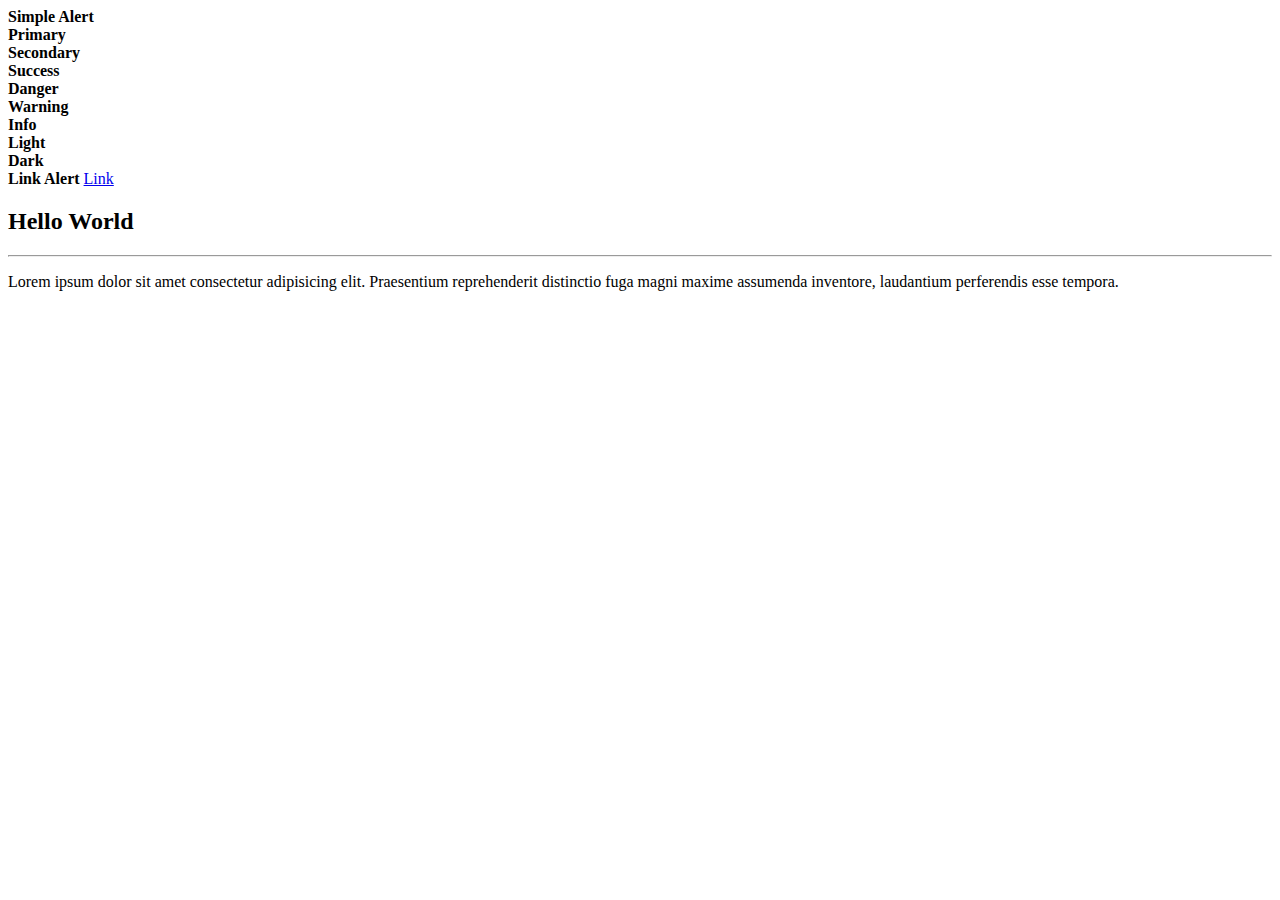
==== 13.Alert.html @ c7bb3601 "1.typography" ====
<!DOCTYPE html>
<html lang="en">
<head>
    <meta charset="UTF-8">
    <meta name="viewport" content="width=device-width, initial-scale=1.0">
    <title>Alert</title>
    <link href="https://cdn.jsdelivr.net/npm/bootstrap@5.1.0/dist/css/bootstrap.min.css" rel="stylesheet" integrity="sha384-KyZXEAg3QhqLMpG8r+8fhAXLRk2vvoC2f3B09zVXn8CA5QIVfZOJ3BCsw2P0p/We" crossorigin="anonymous">
    <script src="https://cdn.jsdelivr.net/npm/bootstrap@5.1.0/dist/js/bootstrap.bundle.min.js" integrity="sha384-U1DAWAznBHeqEIlVSCgzq+c9gqGAJn5c/t99JyeKa9xxaYpSvHU5awsuZVVFIhvj" crossorigin="anonymous"></script>
</head>
<body>
    <div class="container">
        <!-- การสร้าง Alert -->
        <div>
            <strong>Simple Alert</strong>
        </div>

        <!-- กำหนดสีของ Alert -->
        <div>
            <strong>Primary</strong>
        </div>
        <div>
            <strong>Secondary</strong>
        </div>
        <div>
            <strong>Success</strong>
        </div>
        <div>
            <strong>Danger</strong>
        </div>
        <div>
            <strong>Warning</strong>
        </div>
        <div>
            <strong>Info</strong>
        </div>
        <div>
            <strong>Light</strong>
        </div>
        <div>
            <strong>Dark</strong>
        </div>

        <!-- Link Alert -->
        <div>
            <strong>Link Alert</strong>
            <a href="#">Link</a>
        </div>

        <!-- การปิด Alert -->
        <div>            
            <h2>Hello World</h2>
            <hr>
            <p>Lorem ipsum dolor sit amet consectetur adipisicing elit. Praesentium reprehenderit distinctio fuga magni maxime assumenda inventore, laudantium perferendis esse tempora.</p>
        </div>
    </div>
</body>
</html>
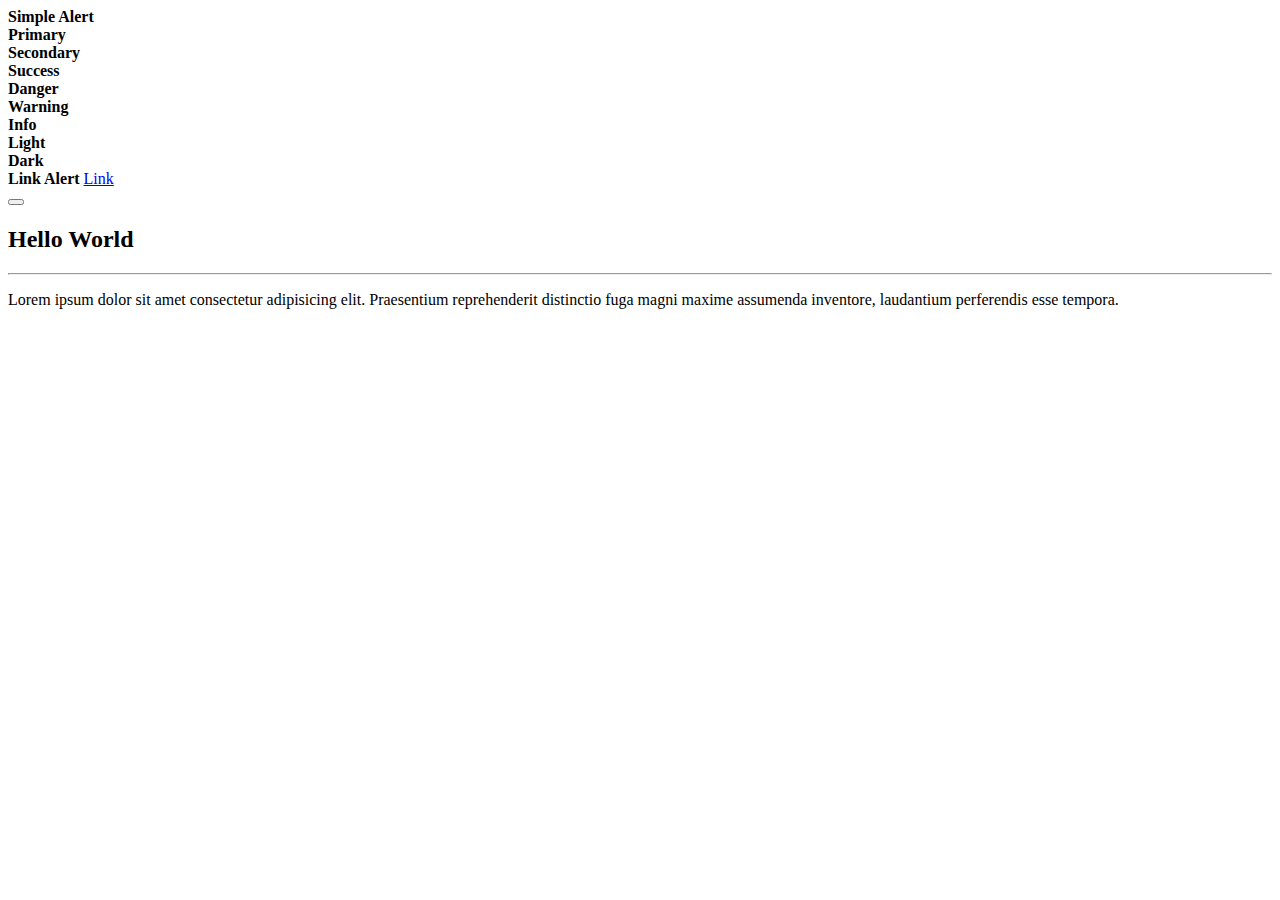
==== commit a55928b3: "13.alert" ====
--- a/13.Alert.html
+++ b/13.Alert.html
@@ -10,45 +10,46 @@
 <body>
     <div class="container">
         <!-- การสร้าง Alert -->
-        <div>
+        <div class="alert">
             <strong>Simple Alert</strong>
         </div>
 
         <!-- กำหนดสีของ Alert -->
-        <div>
+        <div class="alert alert-primary">
             <strong>Primary</strong>
         </div>
-        <div>
+        <div class="alert alert-secondary">
             <strong>Secondary</strong>
         </div>
-        <div>
+        <div class="alert alert-success">
             <strong>Success</strong>
         </div>
-        <div>
+        <div class="alert alert-danger">
             <strong>Danger</strong>
         </div>
-        <div>
+        <div class="alert alert-warning">
             <strong>Warning</strong>
         </div>
-        <div>
+        <div class="alert alert-info">
             <strong>Info</strong>
         </div>
-        <div>
+        <div class="alert alert-light">
             <strong>Light</strong>
         </div>
-        <div>
+        <div class="alert alert-dark">
             <strong>Dark</strong>
         </div>
 
         <!-- Link Alert -->
-        <div>
+        <div class="alert alert-success">
             <strong>Link Alert</strong>
-            <a href="#">Link</a>
+            <a href="#" class="alert-link">Link</a>
         </div>
 
         <!-- การปิด Alert -->
-        <div>            
-            <h2>Hello World</h2>
+        <div class="alert alert-success alert-dismissible">   
+            <button class="btn-close" data-bs-dismiss="alert"></button>         
+            <h2 class="alert-heading">Hello World</h2>
             <hr>
             <p>Lorem ipsum dolor sit amet consectetur adipisicing elit. Praesentium reprehenderit distinctio fuga magni maxime assumenda inventore, laudantium perferendis esse tempora.</p>
         </div>
